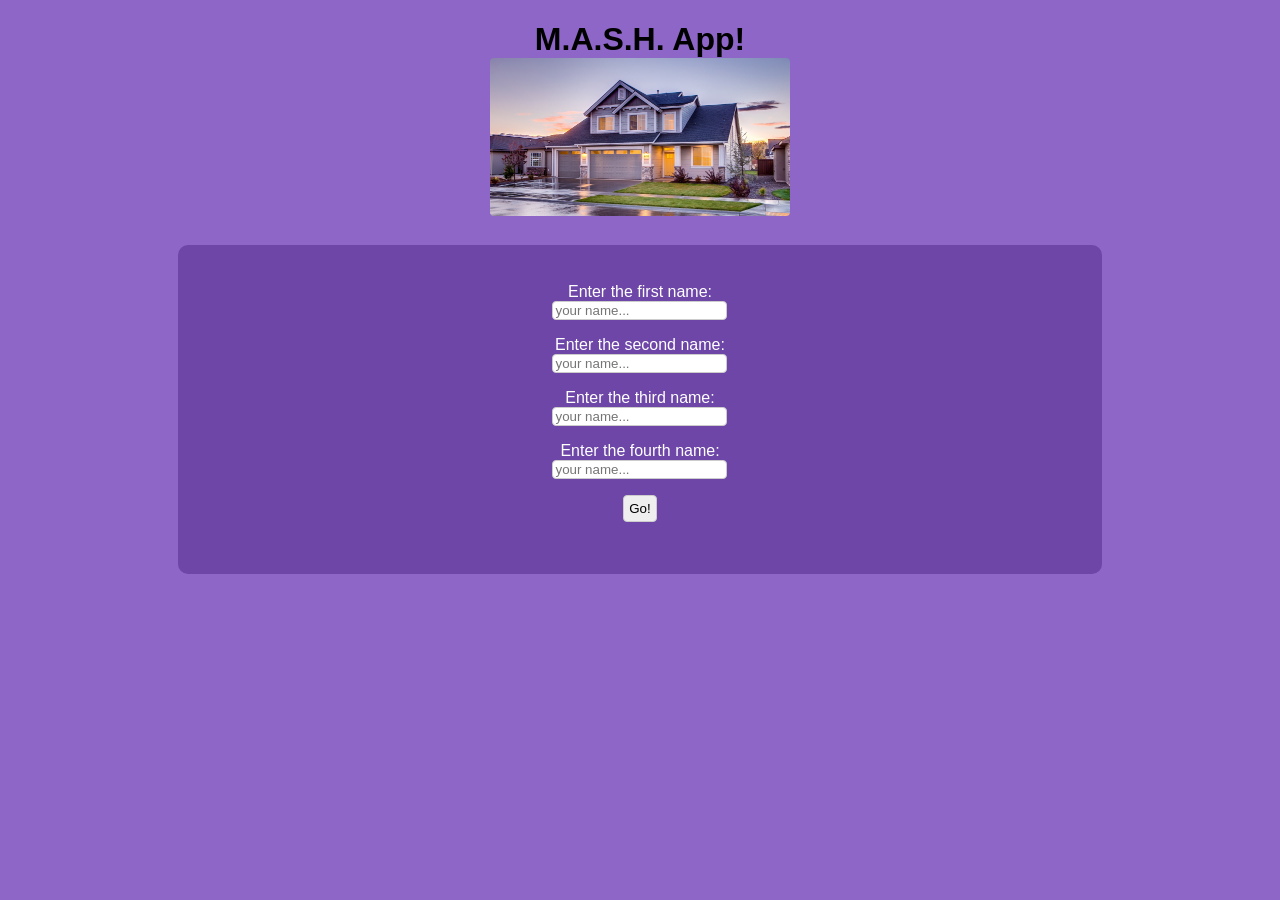
==== index.html @ 830ba034 "Add files via upload" ====
<!DOCTYPE html>
<html>
  <head>
    <title>Page Title</title>
    <link href="styles.css" rel="stylesheet" />
  </head>
  <body>
    <h1>M.A.S.H. App!<br>
    <img src="house.jpg" alt="Picture of a house" width="300"></h1>

      <center>
      <div class="container" style="color: white;">

        <br>
      <label for="nameinput1">Enter the first name:</label><br>
      <input type="text" id ="nameinput1" placeholder="your name...">
<br>
      <label for="nameinput2">Enter the second name:</label><br>
      <input type="text" id ="nameinput2" placeholder="your name...">
<br>
      <label for="nameinput3">Enter the third name:</label><br>
      <input type="text" id ="nameinput3" placeholder="your name...">
<br>
      <label for="nameinput4">Enter the fourth name:</label><br>
      <input type="text" id ="nameinput4" placeholder="your name...">
<br>
      <button id="enter" onclick="mash()">Go!</button>
    
      <p id = "output"></p>
      </div>
    </center>
    <script src="script.js"></script>
  </body>
</html>
---- styles.css ----
body {
  /* Add styles here! */
  background-color: #8D66C7;
    font-family: "Josefin Sans", sans-serif;
  font-optical-sizing: auto;
  font-weight: <weight>;
  font-style: normal;

}

h1 {
    text-align: center;
}

.container {
    width: 70%;
    max-width: 900px;
    text-align: center;
    background-color: #6D46A7;
    border-radius: 10px;
    padding: 20px;
}

p {
    text-align: left;
}

input {
    border: 1px solid #ccc;
    border-radius: 4px;
    margin-bottom: 1rem;
    transition: border-color 0.3s ease, box-shadow 0.3s ease;
    
}

button {
     border: 1px solid #ccc;
    border-radius: 4px;
    margin-bottom: 1rem;
    transition: border-color 0.3s ease, box-shadow 0.3s ease;
    padding: 5px;
}

img {
    border-radius: 4px;
}
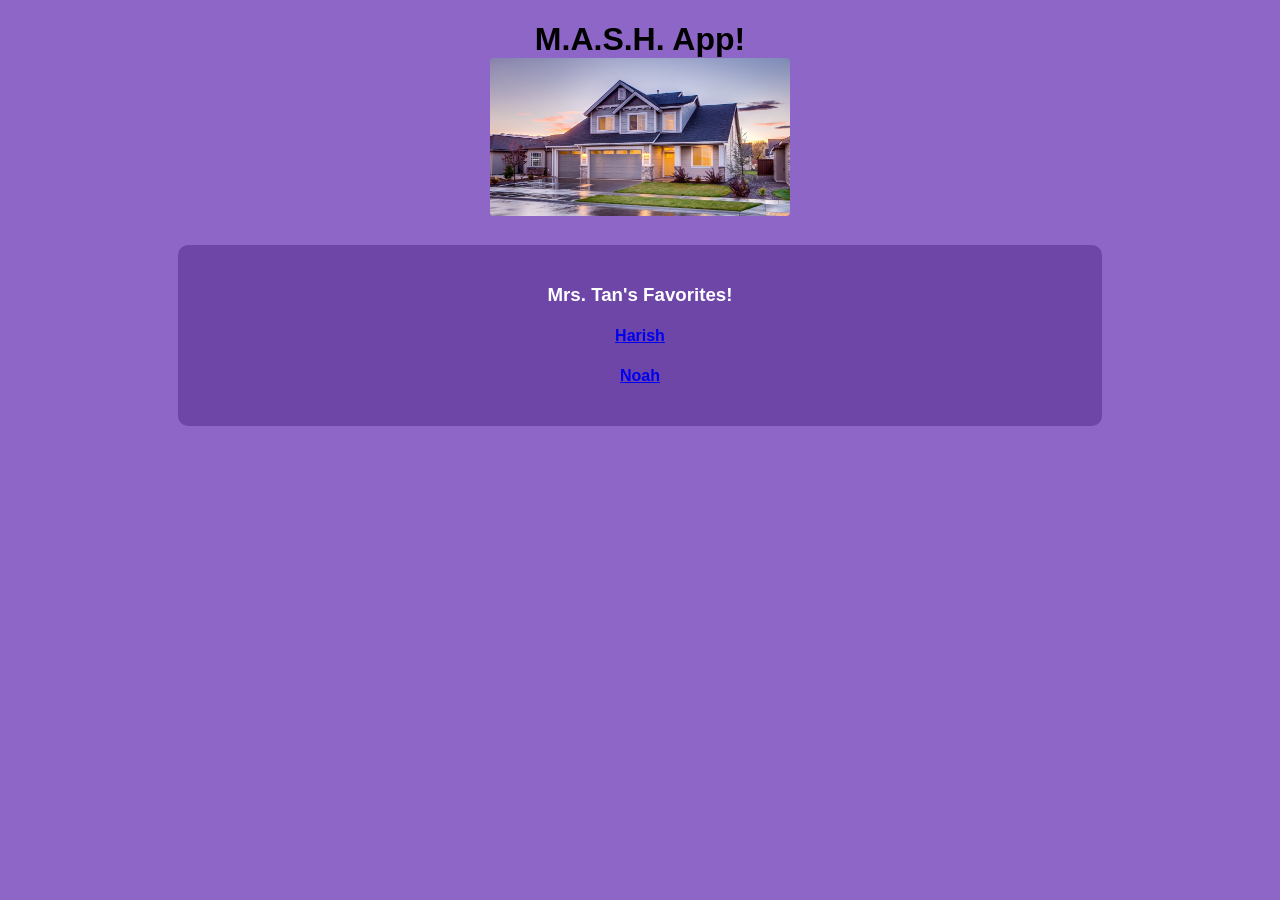
==== commit 54d9f42f: "Add files via upload" ====
--- a/index.html
+++ b/index.html
@@ -11,22 +11,9 @@
       <center>
       <div class="container" style="color: white;">
 
-        <br>
-      <label for="nameinput1">Enter the first name:</label><br>
-      <input type="text" id ="nameinput1" placeholder="your name...">
-<br>
-      <label for="nameinput2">Enter the second name:</label><br>
-      <input type="text" id ="nameinput2" placeholder="your name...">
-<br>
-      <label for="nameinput3">Enter the third name:</label><br>
-      <input type="text" id ="nameinput3" placeholder="your name...">
-<br>
-      <label for="nameinput4">Enter the fourth name:</label><br>
-      <input type="text" id ="nameinput4" placeholder="your name...">
-<br>
-      <button id="enter" onclick="mash()">Go!</button>
-    
-      <p id = "output"></p>
+       <h3>Mrs. Tan's Favorites!</h3>
+          <h4><a href="harish.html">Harish</a></h4>
+          <h4><a href="noah.html">Noah</a></h4>
       </div>
     </center>
     <script src="script.js"></script>
--- a/styles.css
+++ b/styles.css
@@ -20,6 +20,9 @@
     border-radius: 10px;
     padding: 20px;
 }
+
+
+
 
 p {
     text-align: left;
